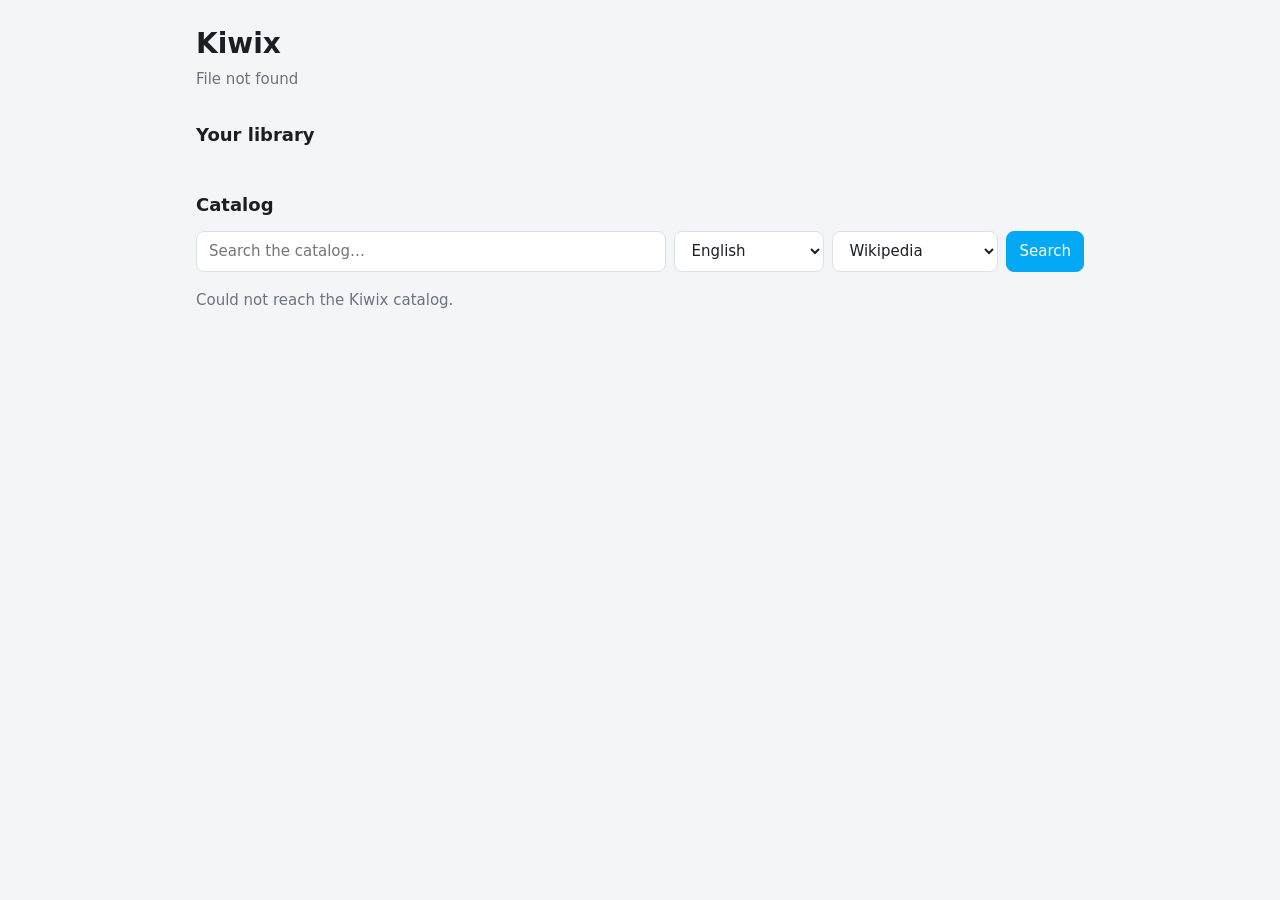
==== kiwix/web/index.html @ f8c0cc36 "Add Kiwix app with catalog browser and download manager Home Assistant app that serves offline Kiwix" ====
<!DOCTYPE html>
<html lang="en">
<head>
  <meta charset="utf-8">
  <meta name="viewport" content="width=device-width, initial-scale=1">
  <title>Kiwix</title>
  <link rel="stylesheet" href="style.css">
</head>
<body>
  <main>
    <header>
      <div>
        <h1>Kiwix</h1>
        <p class="muted" id="status"></p>
      </div>
      <a class="button primary" id="open" href="#" target="_blank" rel="noopener" hidden></a>
    </header>

    <section id="downloads-section" hidden>
      <h2 data-i18n="downloading"></h2>
      <ul class="list" id="downloads"></ul>
    </section>

    <section>
      <h2 data-i18n="library"></h2>
      <ul class="list" id="library"></ul>
      <p class="muted" id="library-empty" data-i18n="libraryEmpty" hidden></p>
    </section>

    <section>
      <h2 data-i18n="catalog"></h2>
      <form id="search">
        <input type="search" id="q" data-i18n-placeholder="searchPlaceholder" autocomplete="off">
        <select id="lang" aria-label="Language"></select>
        <select id="category" aria-label="Category"></select>
        <button class="button primary" type="submit" data-i18n="search"></button>
      </form>
      <ul class="list" id="results"></ul>
      <p class="muted" id="results-message"></p>
      <button class="button" id="more" hidden data-i18n="more"></button>
    </section>
  </main>
  <script src="app.js"></script>
</body>
</html>
---- kiwix/web/style.css ----
:root {
  color-scheme: light dark;
  --bg: #f4f5f7;
  --card: #ffffff;
  --text: #1b1f24;
  --muted: #6a7480;
  --border: #dde1e6;
  --accent: #03a9f4;
  --accent-text: #ffffff;
  --danger: #d93025;
  --radius: 12px;
}

@media (prefers-color-scheme: dark) {
  :root {
    --bg: #111418;
    --card: #1b1f25;
    --text: #e6e9ed;
    --muted: #8b95a1;
    --border: #2b3139;
  }
}

* { box-sizing: border-box; }

body {
  margin: 0;
  background: var(--bg);
  color: var(--text);
  font: 15px/1.45 system-ui, -apple-system, "Segoe UI", Roboto, sans-serif;
}

main { max-width: 920px; margin: 0 auto; padding: 24px 16px 64px; }

header { display: flex; align-items: center; justify-content: space-between; gap: 16px; }
h1 { margin: 0; font-size: 28px; }
h2 { margin: 32px 0 12px; font-size: 18px; }
.muted { color: var(--muted); margin: 4px 0 0; }

.list { list-style: none; margin: 0; padding: 0; display: grid; gap: 10px; }
.item {
  display: grid;
  grid-template-columns: 1fr auto;
  gap: 4px 16px;
  align-items: center;
  padding: 14px 16px;
  background: var(--card);
  border: 1px solid var(--border);
  border-radius: var(--radius);
}
.item .title { font-weight: 600; }
.item .meta { color: var(--muted); font-size: 13px; }
.item .desc { grid-column: 1 / -1; color: var(--muted); font-size: 13px; }
.item .actions { grid-row: 1 / span 2; grid-column: 2; display: flex; gap: 8px; }

.badge {
  display: inline-block;
  margin-left: 6px;
  padding: 1px 8px;
  border: 1px solid var(--border);
  border-radius: 999px;
  color: var(--muted);
  font-size: 12px;
  font-weight: 500;
  vertical-align: 1px;
}

form { display: grid; grid-template-columns: 1fr auto auto auto; gap: 8px; margin-bottom: 14px; }
@media (max-width: 640px) {
  form { grid-template-columns: 1fr 1fr; }
  form input { grid-column: 1 / -1; }
}

input, select, .button {
  font: inherit;
  color: var(--text);
  background: var(--card);
  border: 1px solid var(--border);
  border-radius: 8px;
  padding: 9px 12px;
}
input:focus, select:focus, .button:focus-visible { outline: 2px solid var(--accent); outline-offset: 1px; }

.button {
  display: inline-block;
  cursor: pointer;
  text-decoration: none;
  text-align: center;
  white-space: nowrap;
}
.button:hover { border-color: var(--accent); }
.button.primary { background: var(--accent); border-color: var(--accent); color: var(--accent-text); }
.button.danger { color: var(--danger); }
.button:disabled { opacity: 0.5; cursor: default; }

progress { grid-column: 1 / -1; width: 100%; height: 8px; accent-color: var(--accent); }
.error { color: var(--danger); }

#more { display: block; margin: 16px auto 0; }
[hidden] { display: none !important; }
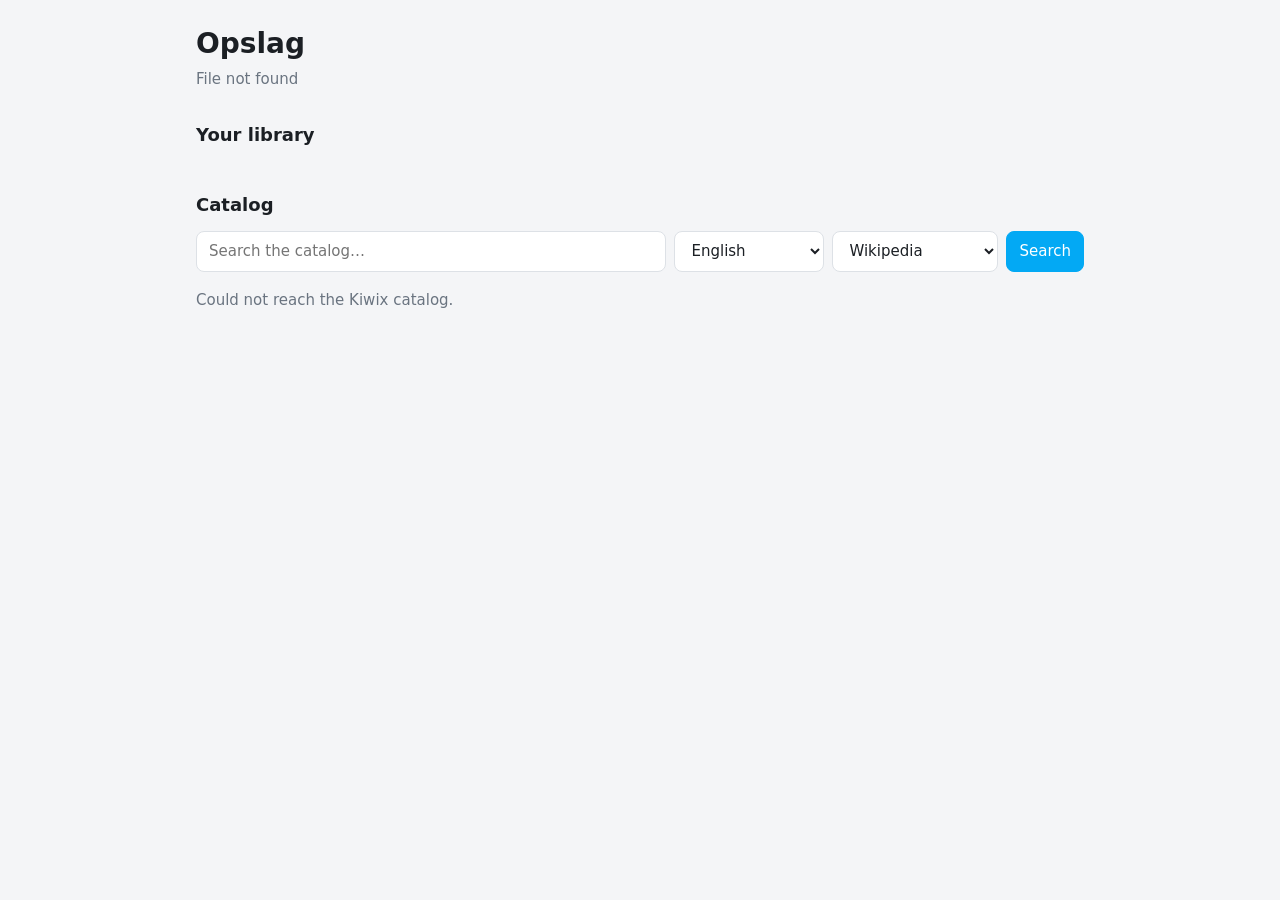
==== commit 66d4e2fc: "Rename the app to Opslag (1.7.2) Co-Authored-By: Claude Sonnet 5.5 <noreply@anthropic.com> Claude-Se" ====
--- a/kiwix/web/index.html
+++ b/kiwix/web/index.html
@@ -3,17 +3,20 @@
 <head>
   <meta charset="utf-8">
   <meta name="viewport" content="width=device-width, initial-scale=1">
-  <title>Kiwix</title>
+  <title>Opslag</title>
   <link rel="stylesheet" href="style.css">
 </head>
 <body>
   <main>
     <header>
       <div>
-        <h1>Kiwix</h1>
+        <h1>Opslag</h1>
         <p class="muted" id="status"></p>
       </div>
-      <a class="button primary" id="open" href="#" target="_blank" rel="noopener" hidden></a>
+      <div class="header-actions">
+        <a class="button primary" id="open" href="#" hidden></a>
+        <a class="small-link" id="direct" href="#" target="_blank" rel="noopener" hidden></a>
+      </div>
     </header>
 
     <section id="downloads-section" hidden>
--- a/kiwix/web/style.css
+++ b/kiwix/web/style.css
@@ -37,10 +37,13 @@
 h2 { margin: 32px 0 12px; font-size: 18px; }
 .muted { color: var(--muted); margin: 4px 0 0; }
 
+.header-actions { display: flex; flex-direction: column; align-items: flex-end; gap: 6px; }
+.small-link { color: var(--muted); font-size: 12px; }
+
 .list { list-style: none; margin: 0; padding: 0; display: grid; gap: 10px; }
 .item {
   display: grid;
-  grid-template-columns: 1fr auto;
+  grid-template-columns: minmax(0, 1fr) auto;
   gap: 4px 16px;
   align-items: center;
   padding: 14px 16px;
@@ -48,7 +51,7 @@
   border: 1px solid var(--border);
   border-radius: var(--radius);
 }
-.item .title { font-weight: 600; }
+.item .title { font-weight: 600; overflow-wrap: anywhere; }
 .item .meta { color: var(--muted); font-size: 13px; }
 .item .desc { grid-column: 1 / -1; color: var(--muted); font-size: 13px; }
 .item .actions { grid-row: 1 / span 2; grid-column: 2; display: flex; gap: 8px; }
@@ -67,6 +70,8 @@
 
 form { display: grid; grid-template-columns: 1fr auto auto auto; gap: 8px; margin-bottom: 14px; }
 @media (max-width: 640px) {
+  .item { grid-template-columns: minmax(0, 1fr); }
+  .item .actions { grid-row: auto; grid-column: 1; flex-wrap: wrap; margin-top: 6px; }
   form { grid-template-columns: 1fr 1fr; }
   form input { grid-column: 1 / -1; }
 }
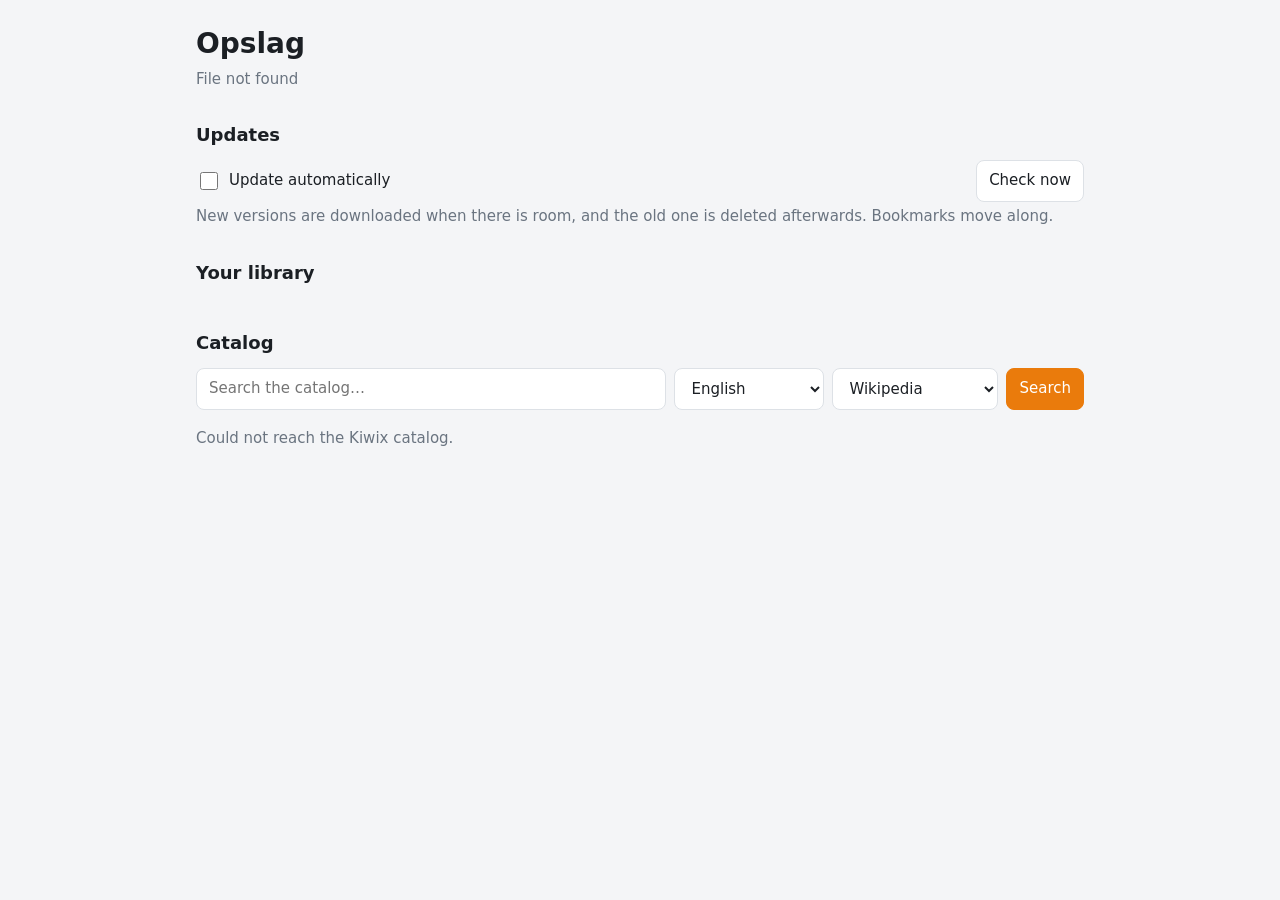
==== commit dcea0203: "Opslag 1.10.0: check for and install content updates Co-Authored-By: Claude Sonnet 5.5 <noreply@anth" ====
--- a/kiwix/web/index.html
+++ b/kiwix/web/index.html
@@ -25,6 +25,17 @@
     </section>
 
     <section>
+      <h2 data-i18n="updates"></h2>
+      <div class="update-bar">
+        <label class="switch"><input type="checkbox" id="auto-update"> <span data-i18n="autoUpdate"></span></label>
+        <button class="button" id="check-now" data-i18n="checkNow"></button>
+        <button class="button primary" id="update-all" data-i18n="updateAll" hidden></button>
+      </div>
+      <p class="muted" id="update-status"></p>
+      <p class="muted" data-i18n="autoUpdateHint"></p>
+    </section>
+
+    <section>
       <h2 data-i18n="library"></h2>
       <ul class="list" id="library"></ul>
       <p class="muted" id="library-empty" data-i18n="libraryEmpty" hidden></p>
--- a/kiwix/web/style.css
+++ b/kiwix/web/style.css
@@ -5,7 +5,7 @@
   --text: #1b1f24;
   --muted: #6a7480;
   --border: #dde1e6;
-  --accent: #03a9f4;
+  --accent: #ea7b0c;
   --accent-text: #ffffff;
   --danger: #d93025;
   --radius: 12px;
@@ -103,3 +103,8 @@
 
 #more { display: block; margin: 16px auto 0; }
 [hidden] { display: none !important; }
+
+.update-bar { display: flex; flex-wrap: wrap; align-items: center; gap: 10px; }
+.update-bar .switch { display: inline-flex; align-items: center; gap: 8px; margin-right: auto; }
+.update-bar input[type=checkbox] { width: 18px; height: 18px; padding: 0; accent-color: var(--accent); }
+.update-note { margin-top: 4px; }
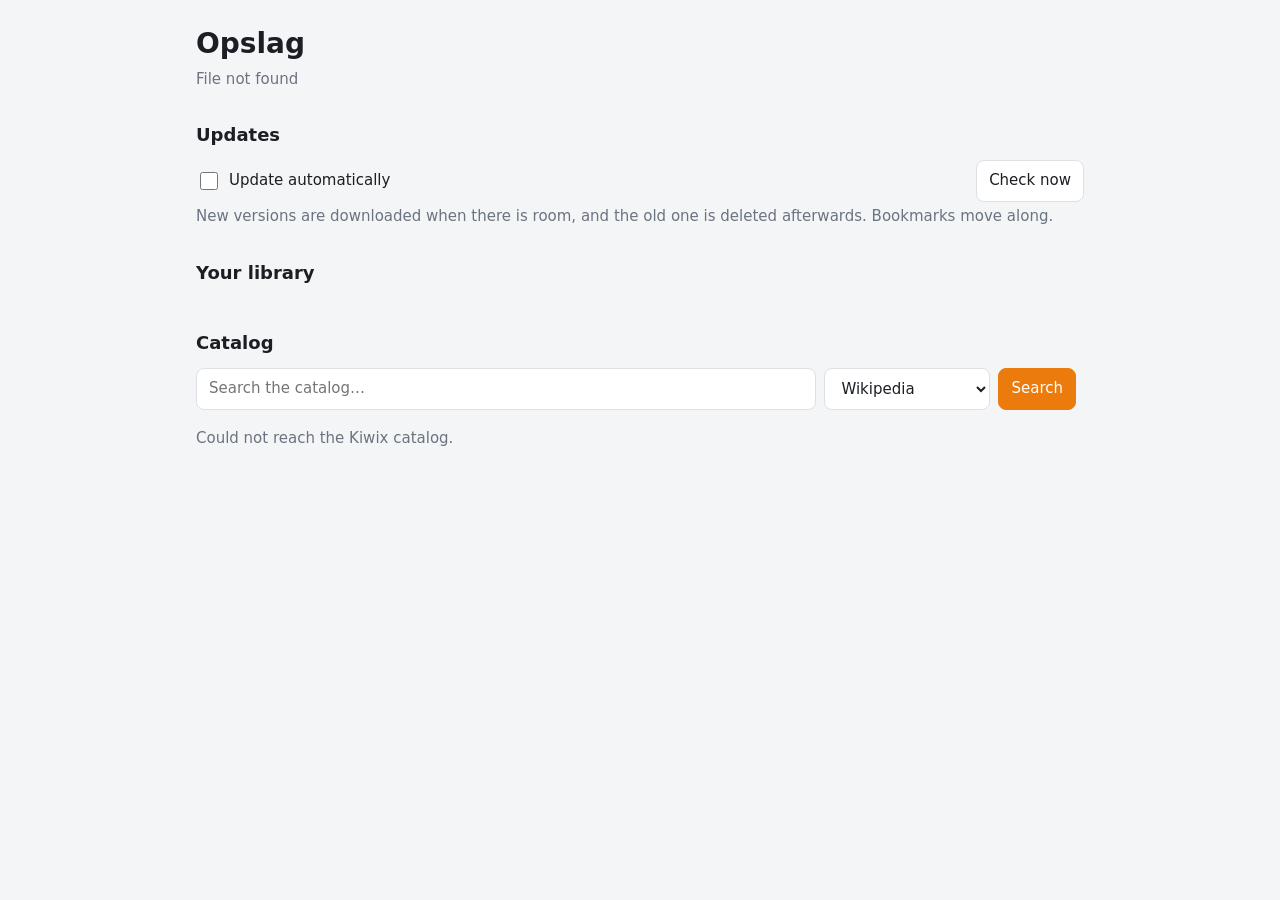
==== commit 233ffd63: "Opslag 1.10.1: catalog search in own language with English below Co-Authored-By: Claude Sonnet 5.5 <" ====
--- a/kiwix/web/index.html
+++ b/kiwix/web/index.html
@@ -45,13 +45,16 @@
       <h2 data-i18n="catalog"></h2>
       <form id="search">
         <input type="search" id="q" data-i18n-placeholder="searchPlaceholder" autocomplete="off">
-        <select id="lang" aria-label="Language"></select>
         <select id="category" aria-label="Category"></select>
         <button class="button primary" type="submit" data-i18n="search"></button>
       </form>
       <ul class="list" id="results"></ul>
       <p class="muted" id="results-message"></p>
       <button class="button" id="more" hidden data-i18n="more"></button>
+      <h3 class="group-title" id="results-en-title" hidden></h3>
+      <ul class="list" id="results-en"></ul>
+      <p class="muted" id="results-en-message"></p>
+      <button class="button" id="more-en" hidden data-i18n="more"></button>
     </section>
   </main>
   <script src="app.js"></script>
--- a/kiwix/web/style.css
+++ b/kiwix/web/style.css
@@ -108,3 +108,4 @@
 .update-bar .switch { display: inline-flex; align-items: center; gap: 8px; margin-right: auto; }
 .update-bar input[type=checkbox] { width: 18px; height: 18px; padding: 0; accent-color: var(--accent); }
 .update-note { margin-top: 4px; }
+.group-title { margin: 22px 0 10px; font-size: 14px; color: var(--muted); font-weight: 600; text-transform: uppercase; letter-spacing: .04em; }
